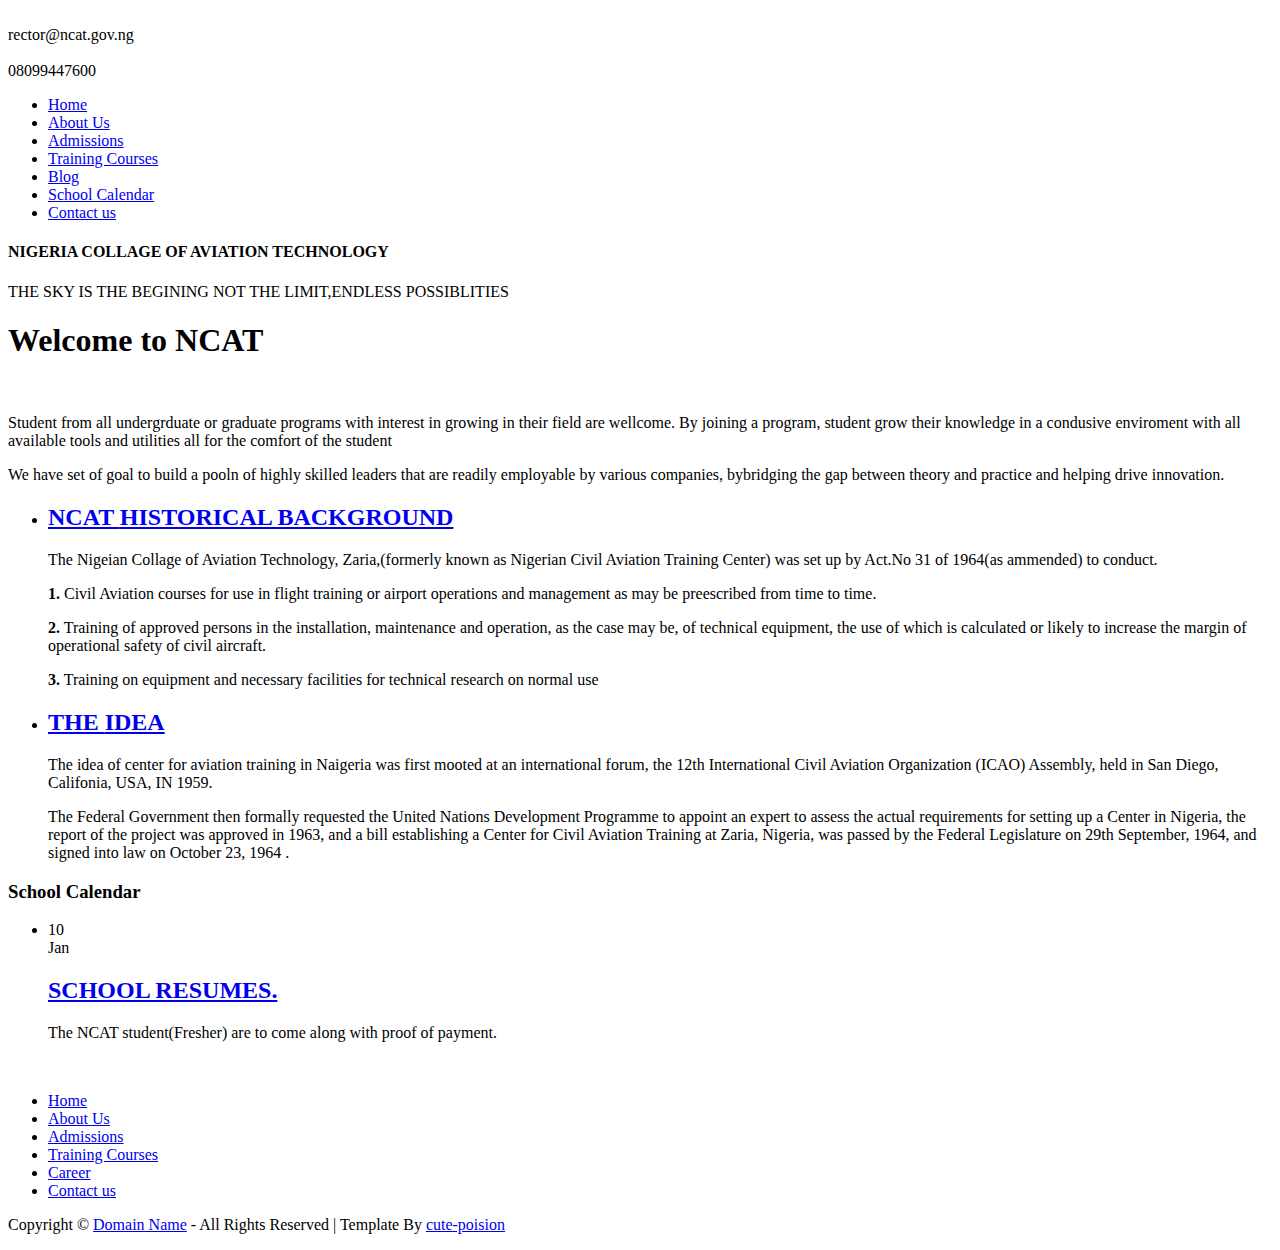
==== index.html @ bc4fb84e "Add files via upload" ====
<!DOCTYPE html>
<html>
<head>
<title>Aviation School</title>
<meta charset="UTF-8" />
<link rel="stylesheet" type="text/css" href="styles/style.css" />
<!--[if IE 6]><link rel="stylesheet" type="text/css" href="styles/ie6.css" /><![endif]-->
</head>
<body>
<div id="page">
  <div id="header">
    <div id="section">
      <div><a href="index.html"><img src="images/logo.gif" alt="" /></a></div>
      <span>    rector@ncat.gov.ng <br />
      <br />
      08099447600</span> </div>
    <ul>
      <li class="current"><a href="index.html">Home</a></li>
      <li><a href="about.html">About Us</a></li>
      <li><a href="admissions.html">Admissions</a></li>
      <li><a href="training-courses.html">Training Courses</a></li>
      <li><a href="blog.html">Blog</a></li>
      <li><a href="school-calendar.html">School Calendar</a></li>
      <li><a href="contact-us.html">Contact us</a></li>
    </ul>
    <div id="tagline">
      <div>
        <h4>NIGERIA COLLAGE OF AVIATION TECHNOLOGY</h4>
        <p>THE SKY IS THE BEGINING NOT THE LIMIT,ENDLESS POSSIBLITIES</p>
      </div>
    </div>
  </div>
  <div id="content">
    <div id="home">
      <div>
        <div id="aside">
          <div>
            <h1>Welcome to <span class="last">NCAT</span></h1>
            <a href="#"><img src="images/model1.jpg" alt="" /></a>
            <p>Student from all undergrduate or graduate programs with interest in growing in their field are wellcome. By joining a program, student grow their knowledge in a condusive enviroment with all available tools and utilities all for the comfort of the student</p>
            <p>We have  set of goal to build a pooln of highly skilled leaders that are readily employable by various companies, bybridging the gap between theory and practice and helping drive innovation.</p>
          </div>
          <ul>
            <li>
              <h2><a href="#">NCAT <span class="last">HISTORICAL BACKGROUND</span></a></h2>
              <p>The Nigeian Collage of Aviation Technology, Zaria,(formerly known as Nigerian Civil Aviation Training Center) was set up by Act.No 31 of 1964(as ammended) to conduct.</p>
              <p><b>1.</b> Civil Aviation courses for use in flight training or airport operations and management as may be preescribed from time to time.</p>
              <p><b>2.</b> Training of approved persons in the installation, maintenance and operation, as the case may be, of technical equipment, the use of which is calculated or likely to increase the margin of operational safety of civil aircraft.</p>
              <p><b>3.</b> Training on equipment and necessary facilities for technical research on normal use</p>
            </li>
            <li>
              <h2><a href="#">THE <span class="last">IDEA</span></a></h2>
              <p>The idea of center for aviation training in Naigeria was first mooted at an international forum, the 12th International Civil Aviation Organization (ICAO) Assembly, held in San Diego, Califonia, USA, IN 1959.</p>
              <p>The Federal Government then formally requested the United Nations Development Programme to appoint an expert to assess the actual requirements for setting up a Center in Nigeria, the report of the project was approved in 1963, and a bill establishing a Center for Civil Aviation Training at Zaria, Nigeria, was passed by the Federal Legislature on 29th September, 1964, and signed into law on October 23, 1964 .</p>
            </li>
          </ul>
        </div>
        <div id="calendar">
          <h3>School Calendar</h3>
          <ul>
            <li>
              <div> <span>10<br />
                Jan</span>
                <h2><a href="#">SCHOOL RESUMES.</a></h2>
              </div>
              <p>The NCAT student(Fresher) are to come along with proof of payment.</p>
            </li>
          </ul>
        </div>
      </div>
    </div>
  </div>
  <div id="footer">
    <div>
      <div id="connect"> <a href="#"><img src="images/icon-facebook.gif" alt="" /></a> <a href="#"><img src="images/icon-twitter.gif" alt="" /></a> <a href="#"><img src="images/icon-youtube.gif" alt="" /></a> </div>
      <div class="section">
        <ul>
          <li><a href="index.html">Home</a></li>
          <li><a href="about.html">About Us</a></li>
          <li><a href="admissions.html">Admissions</a></li>
          <li><a href="training-courses.html">Training Courses</a></li>
          <li><a href="career.html">Career</a></li>
          <li class="last"><a href="contact-us.html">Contact us</a></li>
        </ul>
        <p>Copyright &copy; <a href="#">Domain Name</a> - All Rights Reserved | Template By <a target="_blank" href="http://m.instagram.com/i_amdamzy">cute-poision</a></p>
      </div>
    </div>
  </div>
</div>
</body>
</html>
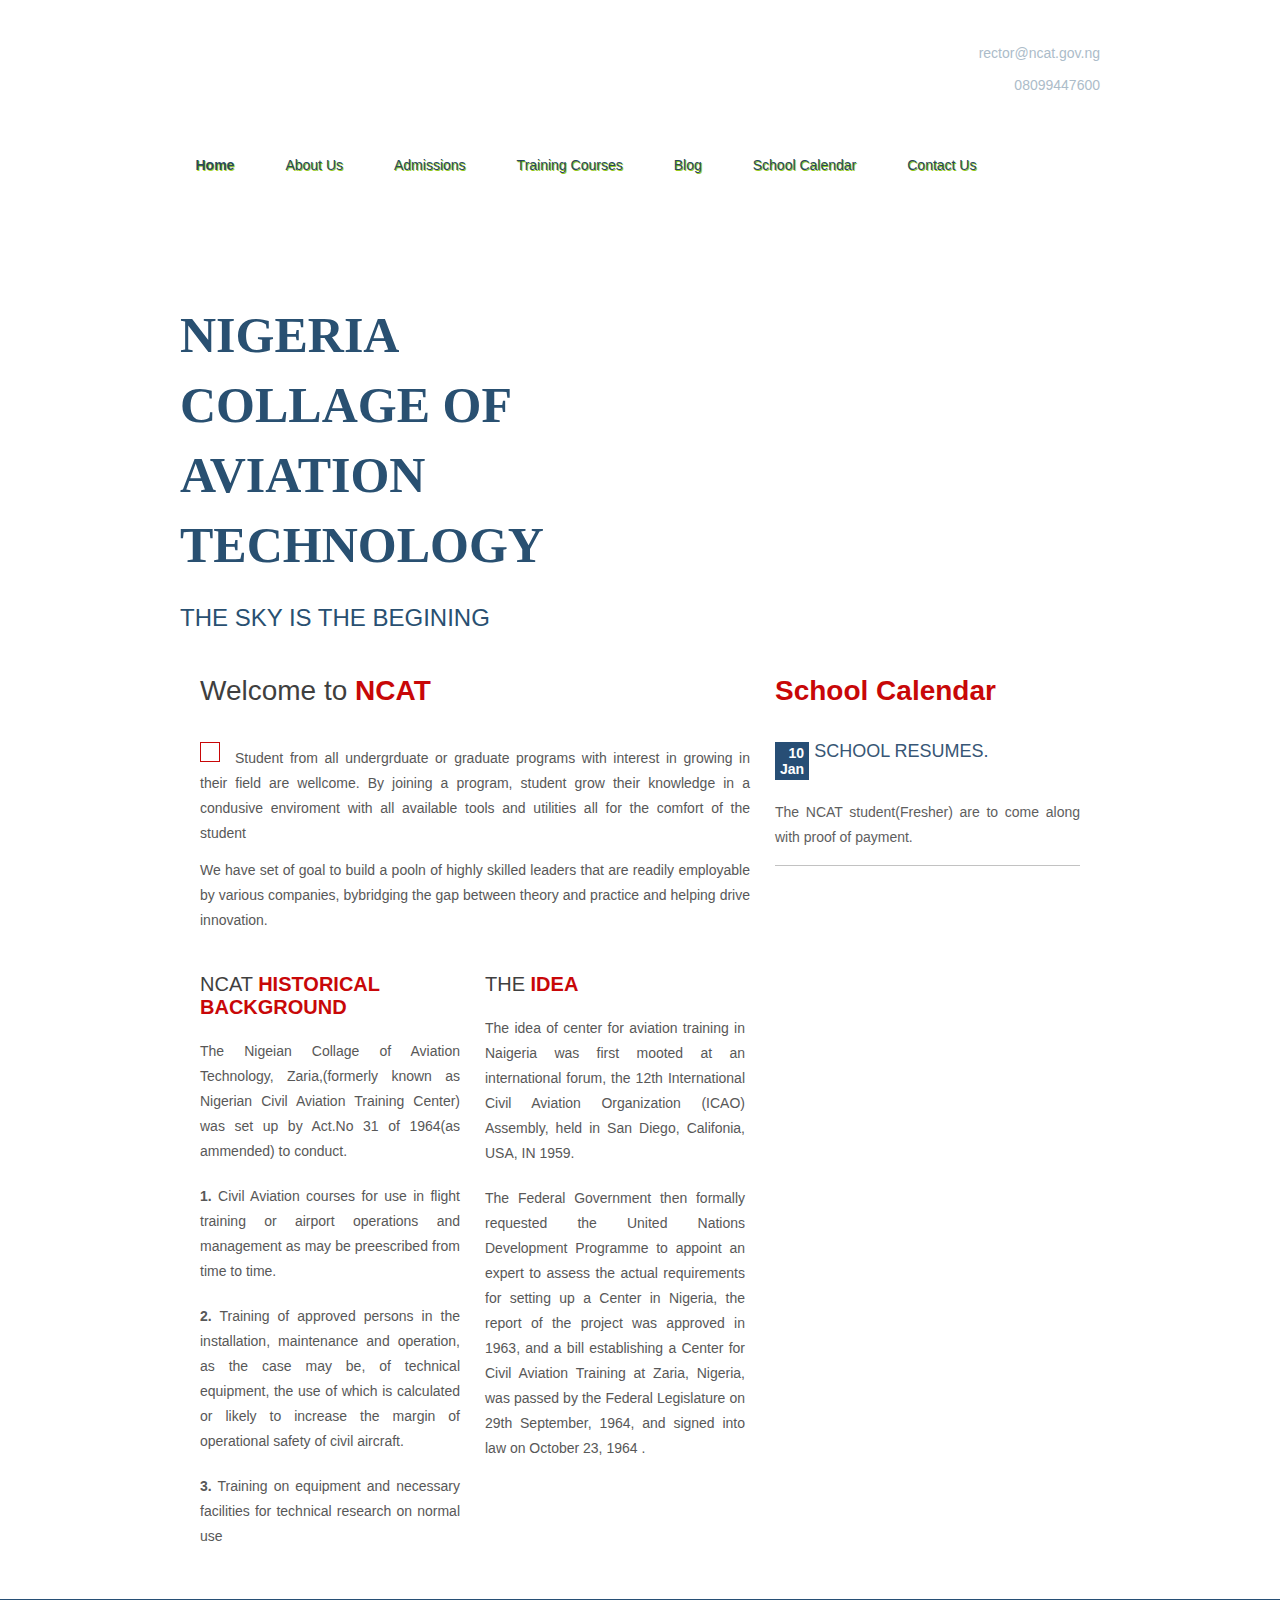
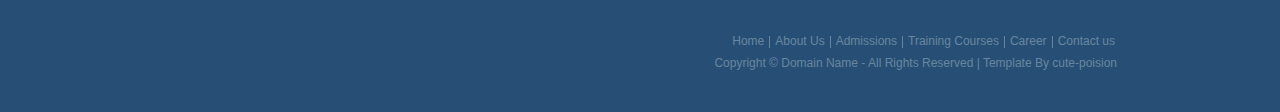
==== commit d32736c7: "Update index.html" ====
--- a/index.html
+++ b/index.html
@@ -3,7 +3,7 @@
 <head>
 <title>Aviation School</title>
 <meta charset="UTF-8" />
-<link rel="stylesheet" type="text/css" href="styles/style.css" />
+<link rel="stylesheet" type="text/css" href="style.css" />
 <!--[if IE 6]><link rel="stylesheet" type="text/css" href="styles/ie6.css" /><![endif]-->
 </head>
 <body>
@@ -88,4 +88,4 @@
   </div>
 </div>
 </body>
-</html>+</html>
--- a/style.css
+++ b/style.css
@@ -0,0 +1,577 @@
+body{
+	background:#fff url(../images/background.gif) repeat-x center 187px;
+	color:#585858;
+	font-family:Arial;
+	font-size:14px;
+	margin:0;
+	min-width:960px;
+}
+a{
+	outline:none;
+}
+img{
+	border:none;
+}
+#header div#section:after, #header ul:after, #content div:after, #content div ul.services:after, #footer div:after, #footer div div.section ul:after{
+	clear:both;
+	content:" ";
+	display:block;
+	font-size:0;
+	height:0;
+	visibility:hidden;
+}
+#page{
+	background:url(../images/background.jpg) no-repeat center 180px;
+	width:100%;
+}
+#header{
+	background:url(../images/bg-header.gif) repeat-x;
+	height:auto;
+	overflow:hidden;
+	position:relative;
+}
+#header div#section{
+	height:145px;
+	margin:0 auto;
+	width:960px;
+}
+#header div#section div{
+	float:left;
+	margin-top:48px;
+}
+#header div#section div a{
+	display:block;
+}
+#header div#section span{
+	color:#ACBCC9;
+	float:right;
+	margin:0;
+	padding-right:20px;
+	padding-top:45px;
+	text-align:right;
+	width:178px;
+}
+#header ul{
+	list-style:none;
+	margin:2px auto 0;
+	padding:0;
+	width:935px;
+}
+#header ul li{
+	float:left;
+	padding-right:5px;
+}
+#header ul li a{
+	color:#28475C;
+	display:block;
+	font-size:14px;
+	height:43px;
+	line-height:37px;
+	padding:0 23px;
+	text-align:center;
+	text-decoration:none;
+	text-shadow:1px 1px 0 #94C81D;
+	text-transform:capitalize;
+}
+#header ul li.current, #header ul li:hover{
+	height:43px;
+}
+#header ul li.current a{
+	background:url(../images/bg-menu.gif) repeat-x;
+	color:#2a495e;
+	font-weight:bold;
+	text-shadow:1px 1px 0 #a8d32c;
+}
+#header ul li a:hover{
+	background:url(../images/bg-menu.gif) repeat-x;
+}
+#header div#tagline{
+	background:url(../images/bg-header2.jpg) no-repeat center -20px;
+	margin-top:10px;
+}
+#header div#tagline div{
+	color:#295071;
+	height:435px;
+	padding-left:20px;
+	margin:0 auto;
+	width:940px;
+}
+#header div#tagline div h4{
+	font-family:Georgia, "Times New Roman", Times, serif;
+	font-size:50px;
+	font-weight:bold;
+	line-height:70px;
+	margin:0;
+	padding-top:100px;
+	text-shadow:0 1px 0 #FFFFFF;
+	width:450px;
+}
+#header div#tagline div p{
+	font-size:24px;
+	line-height:35px;
+	margin:0;
+	padding-top:20px;
+	text-shadow:0 1px 1px #FFFFFF;
+	width:340px;
+}
+#content{
+	background:url(../images/bg-content.gif) no-repeat top center;
+	margin:0 auto;
+	min-height:174px;
+	overflow:hidden;
+	position:relative;
+	width:960px;
+	;
+}
+#content div#home{
+	background:url(../images/bg-home.gif) no-repeat top center;
+	margin:-0 auto 0;
+	min-height:174px;
+	overflow:hidden;
+	padding:0;
+	position:relative;
+	width:960px;
+}
+#content p a{
+	color:#000;
+	text-decoration:underline;
+}
+h4 a, div#aside p span a{
+	color:#375675;
+	text-decoration:underline;
+}
+#content div{
+	background:#fff;
+	margin:10px auto 20px;
+	padding:30px;
+	width:880px;
+}
+#content div div{
+	margin:0;
+	padding:0 0 30px;
+	width:auto;
+}
+#content div div.first{
+ *height:200px;
+}
+#content div div h2{
+	color:#375675;
+	font-weight:bold;
+	padding-top:10px;
+}
+#content div#home div{
+	background:none;
+	margin:10px auto 20px;
+	padding:30px;
+	width:880px;
+}
+#content div ul.section{
+	color:#375675;
+	font-size:14px;
+	font-weight:bold;
+	list-style:disc;
+	margin:10px 0 10px 20px;
+}
+#content div ul.section li{
+	float:none;
+	padding-bottom:0;
+	width:auto;
+}
+#content div ul.section li span{
+	color:#375675;
+	text-transform:uppercase;
+}
+#content div ul.section li p{
+	color:#585858;
+	font-weight:normal;
+	line-height:25px;
+	margin-left:-12px;
+	padding-bottom:15px;
+	padding-top:10px;
+}
+#content div p span.first{
+	color:#375675;
+	display:block;
+	font-size:14px;
+	font-weight:bold;
+	padding-bottom:10px;
+	text-transform:uppercase;
+}
+#content div#home div div#aside, #content div#home div div#calendar{
+	min-height:300px;
+	margin:0;
+	padding:0;
+}
+#content div#home div div#aside{
+	float:left;
+	padding:0;
+	width:570px;
+}
+#content div div.section div#aside{
+	float:left;
+	margin:0;
+	padding:0;
+	width:560px;
+}
+#content div#home div div#aside ul{
+	list-style:none !important;
+	padding-left:0 !important;
+	padding-top:0 !important;
+}
+#content div#home div div#aside div{
+	margin-bottom:40px;
+	float:none;
+	margin-left:0;
+	margin-top:0;
+	min-height:0;
+	padding:0;
+	width:550px;
+}
+#content div div ul{
+	margin:0;
+}
+#content div h5{
+	color:#375675;
+	font-size:14px;
+	font-weight:bold;
+	margin:30px 0 5px;
+}
+#content div#home div div#aside div h1, #content div h1{
+	color:#3f3f3f;
+	font-size:28px;
+	font-weight:normal;
+	margin:0;
+	padding-bottom:27px;
+}
+#content div h3{
+	color:#c80708;
+	font-size:28px;
+	font-weight:bold;
+	margin:0;
+	padding-bottom:27px;
+}
+#content div#home div div#aside h2 span.last, #content div h1 span.last, #content div h2 span.last{
+	color:#c80708;
+	padding:0;
+	font-weight:bold;
+}
+#content div#home div div#aside div img, #content div img{
+	border:1px solid #C80708;
+	float:left;
+	margin-right:15px;
+	margin-top:8px;
+	padding:9px;
+}
+#content div img{
+	margin-right:25px;
+}
+#content div#home div div#aside div p{
+	padding-top:12px;
+}
+#content div#home div div#aside div p, #content div p{
+	line-height:25px;
+	margin:0;
+	padding-bottom:0;
+	text-align:justify;
+}
+#content div#home div div#aside ul li{
+	border:none;
+	float:left;
+	margin-right:0;
+	padding-bottom:0;
+	padding-right:25px;
+	padding-top:0;
+	width:260px;
+}
+#content div#home div div#aside ul li:first-child{
+	padding-left:0;
+}
+#content div#home div div#aside ul li h2{
+	font-size:20px;
+	font-weight:normal;
+	margin:0;
+	padding:0;
+	text-transform:none;
+}
+#content div h2{
+	font-size:15px;
+	font-weight:normal;
+	margin:0;
+	padding-bottom:15px;
+	padding-top:40px;
+	text-transform:uppercase;
+}
+#content div h4{
+	color:#375675;
+	font-size:14px;
+	font-weight:bold;
+	line-height:25px;
+	margin:0;
+	padding-top:20px;
+}
+#content div ul.services{
+	list-style:disc;
+	margin:10px 0 0 19px;
+	padding:0;
+ *padding-bottom:20px;
+}
+#content div ul.services li{
+	float:left;
+	line-height:25px;
+	margin-right:57px;
+	width:230px;
+}
+#content div div.section{
+	float:none;
+	margin:20px 0 0;
+	padding:0;
+	width:auto;
+}
+#content div div.calendar{
+	float:none;
+	margin-top:-20px;
+ *margin-top:-30px;
+	padding:0 20px;
+	width:auto;
+}
+#content div div.calendar dl{
+	float:left;
+	width:278px;
+}
+#content div div.calendar dl dt{
+	color:#375675;
+	font-size:14px;
+	font-weight:bold;
+	padding-bottom:5px;
+	padding-top:20px;
+ *padding-top:45px;
+}
+#content div div.calendar dl dd{
+	line-height:25px;
+	margin:0;
+	padding:0;
+}
+#content div div.section div h4{
+	padding-top:0;
+	width:400px;
+}
+#content div div.section div h5, #content div div.section div h6{
+	color:#375675;
+	font-weight:bold;
+	line-height:25px;
+	margin:0;
+	padding:15px 0;
+	text-transform:uppercase;
+}
+#content div div.section div h6{
+	margin:0;
+	padding:0;
+	font-size:18px;
+	text-indent:20px;
+}
+#content div div.section div h5 span{
+	color:#3F3F3F;
+	font-weight:normal;
+}
+#content div div.section div#sidebar ul.links{
+	list-style:disc;
+	margin:10px 0 0 20px;
+	padding-top:0;
+	padding-left:15px;
+	width:auto;
+}
+#content div div.section div#sidebar ul.blog li{
+	line-height:15px;
+	border:none;
+	float:left;
+	height:auto;
+	padding:0;
+	width:auto;
+}
+#content div div.section div#sidebar ul.blog li div h2{
+	font-size:14px;
+	font-weight:bold;
+	margin:0;
+	padding:0;
+}
+#content div div.section div#sidebar ul.blog li div h2 a{
+	line-height:19px;
+	text-transform:uppercase;
+	color:#375675;
+	text-align:left;
+	text-decoration:none;
+}
+#content div div.section div#sidebar ul.blog li div{
+	margin:0;
+	padding:0;
+	width:auto;
+}
+#content div div.section div#sidebar ul.blog li p{
+	padding:15px 0;
+}
+#content div div.section div#sidebar ul.links li{
+	border:none;
+	float:none;
+	height:auto;
+	line-height:33px;
+	padding:0;
+	width:auto;
+}
+#content div#home div div#aside ul li h2 a, #content div h2{
+	color:#3f3f3f;
+	text-decoration:none;
+}
+#content div#home div div#aside ul li p{
+	line-height:25px;
+	padding-top:20px !important;
+	padding-bottom:0 !important;
+	text-align:justify;
+	margin-top:0;
+}
+#content div#home div div#calendar{
+	float:left;
+	margin-left:5px;
+	padding:0;
+	width:305px;
+}
+#content div div.section div#sidebar{
+	float:left;
+	margin-left:30px;
+	margin-top:0;
+	padding:0;
+	width:290px;
+}
+#content div div.section div#sidebar ul.blog{
+	float:left;
+	list-style:none;
+	margin-top:0;
+	padding:5px 0 0;
+	width:290px;
+}
+#content div#home div div#calendar h3{
+	font-size:28px;
+	font-weight:bold;
+	margin:0;
+}
+#content div#home div div#calendar h3{
+	color:#c80708;
+	display:block;
+	text-decoration:none;
+}
+#content div#home div div#calendar ul{
+	list-style:none;
+	padding-left:0;
+	padding-top:8px;
+}
+#content div#home div div#calendar ul li{
+	margin-right:0;
+	padding:0 0 20px;
+	width:auto;
+}
+#content div#home div div#calendar ul li div{
+	height:43px;
+	margin-bottom:0 !important;
+	margin-left:0 !important;
+	margin-top:0 !important;
+	min-height:0 !important;
+	padding:0;
+	width:270px !important;
+}
+#content div#home div div#calendar ul li div span, #content div div.section div#sidebar ul li div span{
+	background:#274e75;
+	color:#FEFEFF;
+	float:left;
+	font-size:14px;
+	font-weight:bold;
+	margin-right:5px;
+	padding:3px 5px;
+	text-align:right;
+}
+#content div#home div div#calendar ul li div h2{
+	font-size:18px;
+	font-weight:normal;
+	margin:0;
+	padding:0;
+}
+#content div#home div div#calendar ul li div h2 a{
+	color:#375675;
+	display:block;
+	line-height:19px;
+	text-align:left;
+	text-decoration:none;
+	text-transform:none;
+}
+#content div#home div div#calendar ul li p{
+	border-bottom:1px solid #c2c2c2;
+	color:#5E5E5E;
+	line-height:25px;
+	padding:15px 0;
+	text-align:justify;
+}
+#content div h3 div{
+	border:1px dashed red;
+	float:left;
+}
+#footer{
+	background:#274F75 url(../images/bg-footer.gif) repeat-x;
+	min-height:113px;
+	width:100%;
+}
+#footer div{
+	font-size:12px;
+	margin:0 auto;
+	padding-top:37px;
+	position:relative;
+	width:960px;
+}
+#footer div div#connect{
+	float:left;
+	padding:0;
+	width:250px;
+}
+#footer div div#connect a{
+	display:inline-block;
+	padding-right:10px;
+}
+#footer div div.section{
+	float:right;
+	padding:0;
+	width:700px;
+}
+#footer div div.section ul{
+	list-style:none;
+	margin:0;
+	padding:0;
+	position:absolute;
+	right:0;
+	top:0;
+}
+#footer div div.section ul li{
+	border-left:1px solid #6886a0;
+	float:left;
+	padding:0 5px;
+}
+#footer div div.section ul li.last{
+	border-right:0;
+}
+#footer div div.section ul li:first-child{
+	border:none;
+}
+#footer a{
+	color:#6886A0;
+	text-decoration:none;
+}
+#footer div div.section ul li a{
+	display:block;
+	height:12px;
+	line-height:10px;
+}
+#footer a:hover{
+	color:#fff;
+}
+#footer div div.section p{
+	color:#6886A0;
+	margin:0;
+	padding:20px 3px 0;
+	text-align:right;
+}
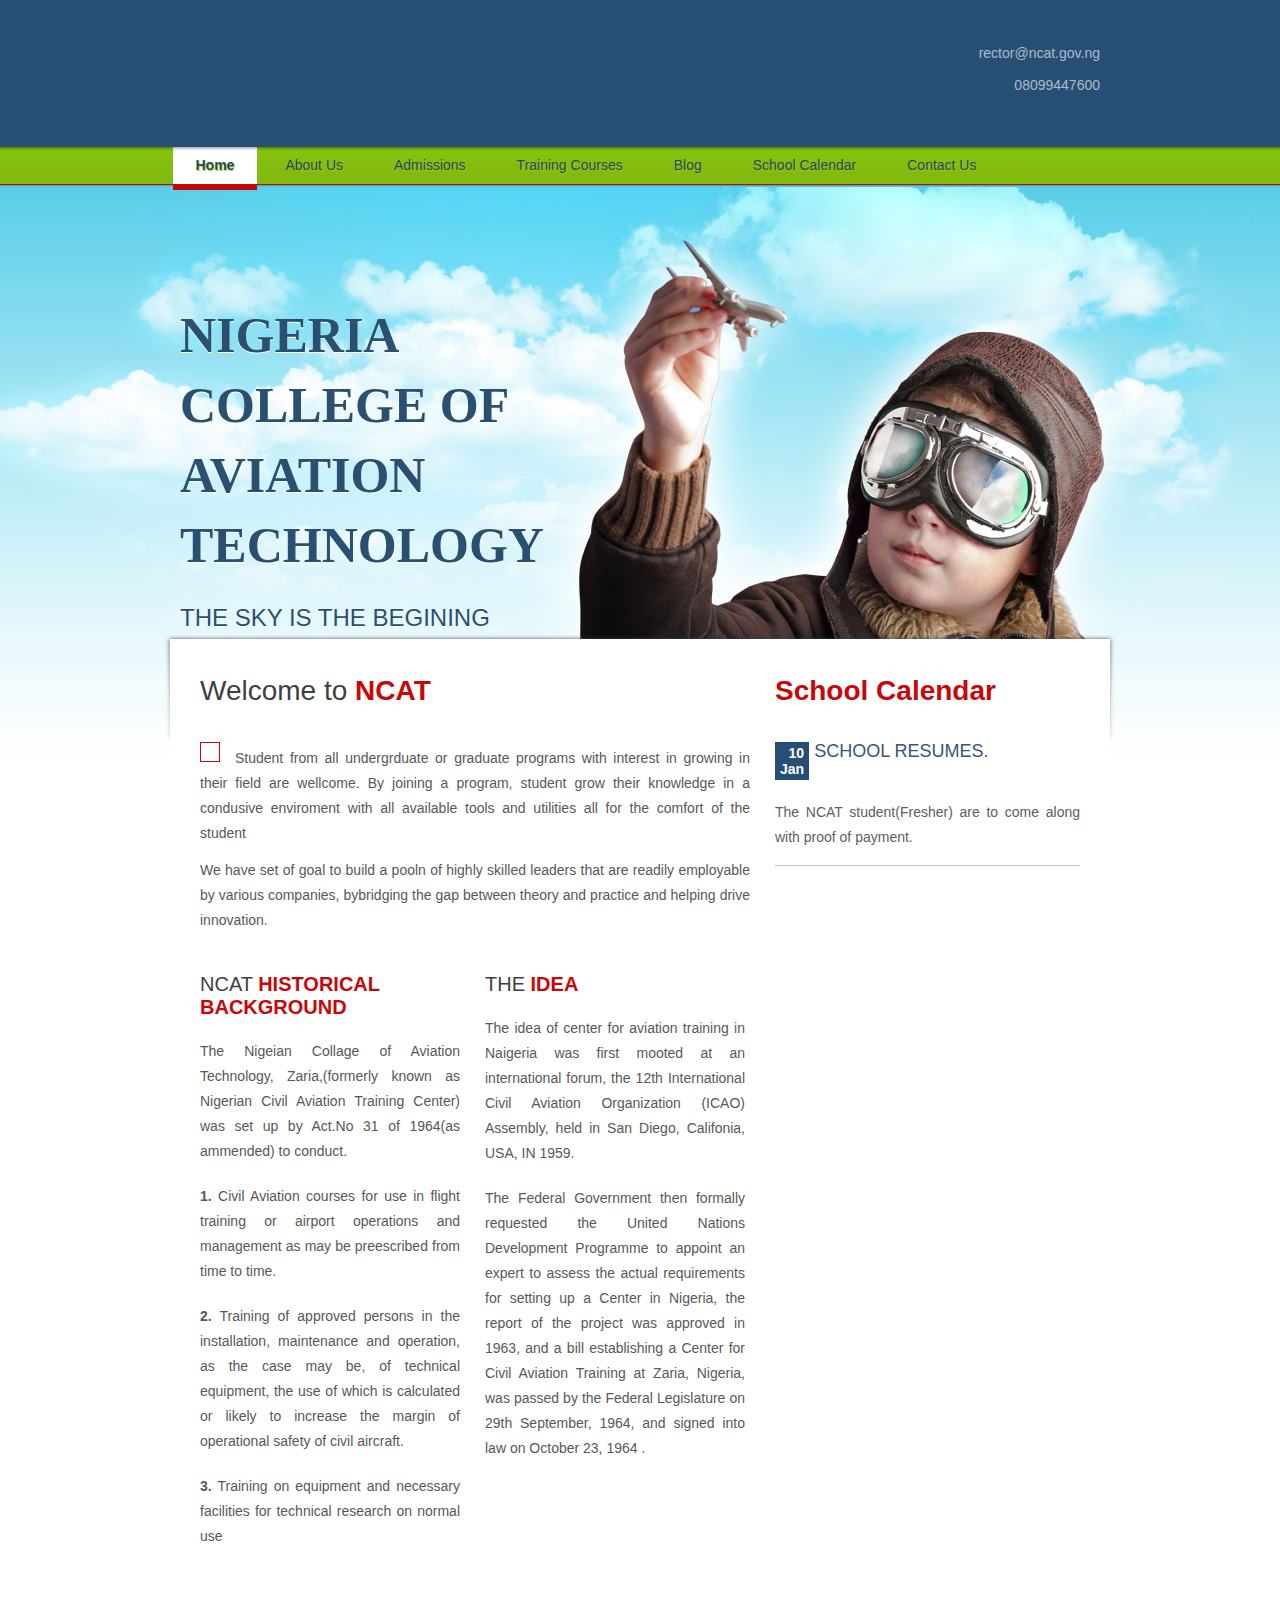
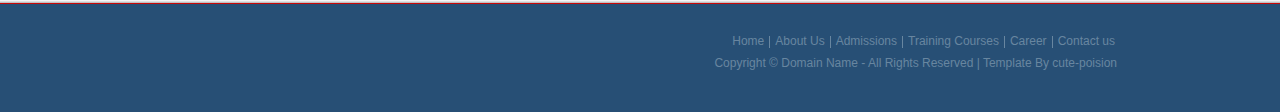
==== commit 7d5bfef9: "Update index.html" ====
--- a/index.html
+++ b/index.html
@@ -25,7 +25,7 @@
     </ul>
     <div id="tagline">
       <div>
-        <h4>NIGERIA COLLAGE OF AVIATION TECHNOLOGY</h4>
+        <h4>NIGERIA COLLEGE OF AVIATION TECHNOLOGY</h4>
         <p>THE SKY IS THE BEGINING NOT THE LIMIT,ENDLESS POSSIBLITIES</p>
       </div>
     </div>
--- a/style.css
+++ b/style.css
@@ -1,5 +1,5 @@
 body{
-	background:#fff url(../images/background.gif) repeat-x center 187px;
+	background:#fff url(../background.gif) repeat-x center 187px;
 	color:#585858;
 	font-family:Arial;
 	font-size:14px;
@@ -21,11 +21,11 @@
 	visibility:hidden;
 }
 #page{
-	background:url(../images/background.jpg) no-repeat center 180px;
+	background:url(../background.jpg) no-repeat center 180px;
 	width:100%;
 }
 #header{
-	background:url(../images/bg-header.gif) repeat-x;
+	background:url(../bg-header.gif) repeat-x;
 	height:auto;
 	overflow:hidden;
 	position:relative;
@@ -77,16 +77,16 @@
 	height:43px;
 }
 #header ul li.current a{
-	background:url(../images/bg-menu.gif) repeat-x;
+	background:url(../bg-menu.gif) repeat-x;
 	color:#2a495e;
 	font-weight:bold;
 	text-shadow:1px 1px 0 #a8d32c;
 }
 #header ul li a:hover{
-	background:url(../images/bg-menu.gif) repeat-x;
+	background:url(../bg-menu.gif) repeat-x;
 }
 #header div#tagline{
-	background:url(../images/bg-header2.jpg) no-repeat center -20px;
+	background:url(../bg-header2.jpg) no-repeat center -20px;
 	margin-top:10px;
 }
 #header div#tagline div{
@@ -115,7 +115,7 @@
 	width:340px;
 }
 #content{
-	background:url(../images/bg-content.gif) no-repeat top center;
+	background:url(../bg-content.gif) no-repeat top center;
 	margin:0 auto;
 	min-height:174px;
 	overflow:hidden;
@@ -124,7 +124,7 @@
 	;
 }
 #content div#home{
-	background:url(../images/bg-home.gif) no-repeat top center;
+	background:url(../bg-home.gif) no-repeat top center;
 	margin:-0 auto 0;
 	min-height:174px;
 	overflow:hidden;
@@ -513,7 +513,7 @@
 	float:left;
 }
 #footer{
-	background:#274F75 url(../images/bg-footer.gif) repeat-x;
+	background:#274F75 url(../bg-footer.gif) repeat-x;
 	min-height:113px;
 	width:100%;
 }
